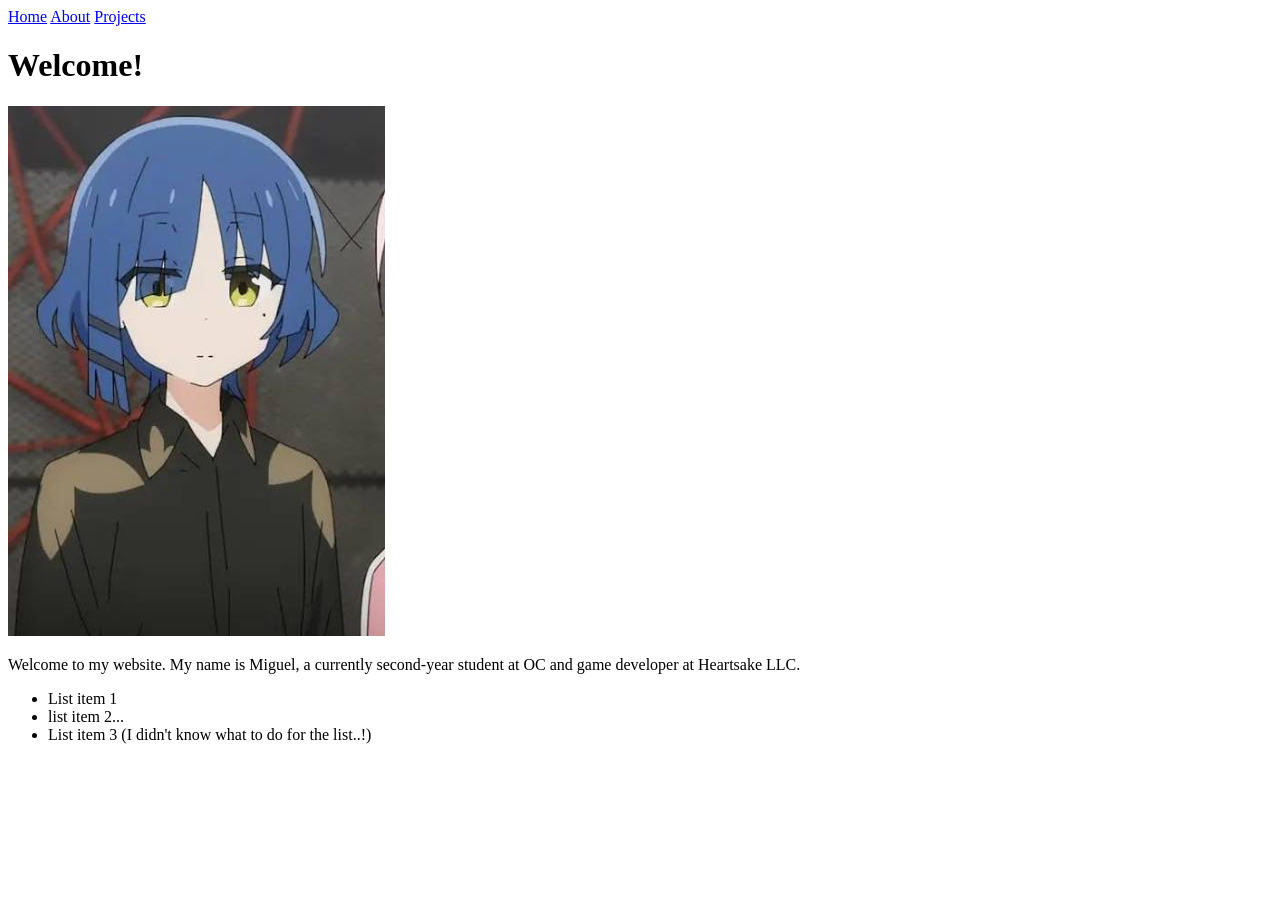
==== index.html @ 39261c15 "Write home page HTML and import images" ====
<!DOCTYPE html>
<html lang="en">
<head>
    <meta charset="UTF-8">
    <meta name="viewport" content="width=device-width, initial-scale=1.0">
    <title>Home</title>
</head>
<body>
    <nav>
        <a href="index.html">Home</a>
        <a href="about.html">About</a>
        <a href="projects.html">Projects</a>
    </nav>
    <h1>Welcome!</h1>
    <img src="images/ryo.jpg" alt="ryo yamada from bocchi the rock">
    <p>Welcome to my website. My name is Miguel, a currently second-year student at OC and game developer at Heartsake LLC.</p>
    <ul>
        <li>List item 1</li>
        <li>list item 2...</li>
        <li>List item 3 (I didn't know what to do for the list..!)</li>
    </ul>
</body>
</html>
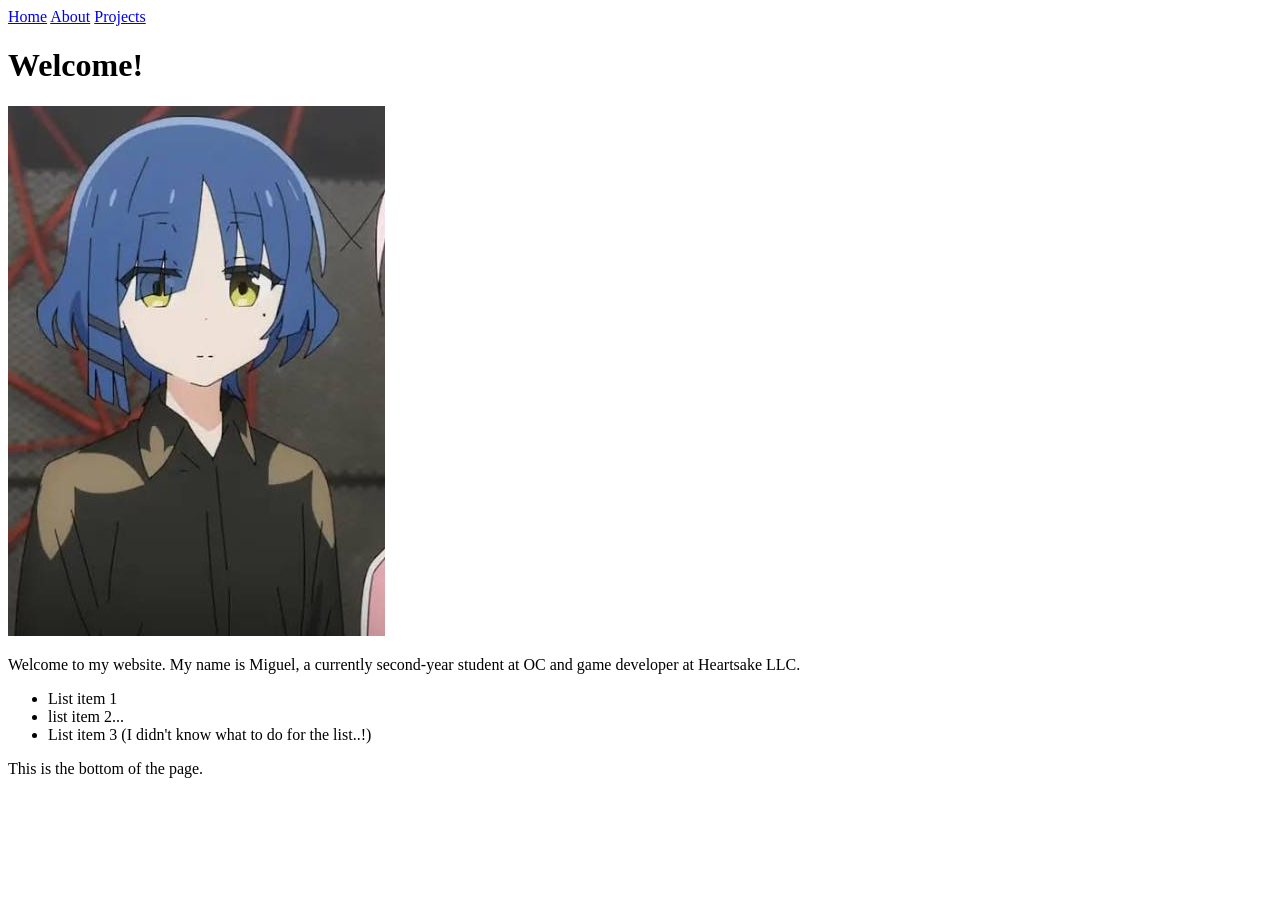
==== commit 7e016dbd: "Resolve missing features of website (header, main, footer tags, figure caption, table header scopes)" ====
--- a/index.html
+++ b/index.html
@@ -1,23 +1,34 @@
 <!DOCTYPE html>
 <html lang="en">
+
 <head>
     <meta charset="UTF-8">
     <meta name="viewport" content="width=device-width, initial-scale=1.0">
     <title>Home</title>
 </head>
+
 <body>
-    <nav>
-        <a href="index.html">Home</a>
-        <a href="about.html">About</a>
-        <a href="projects.html">Projects</a>
-    </nav>
-    <h1>Welcome!</h1>
-    <img src="images/ryo.jpg" alt="ryo yamada from bocchi the rock">
-    <p>Welcome to my website. My name is Miguel, a currently second-year student at OC and game developer at Heartsake LLC.</p>
-    <ul>
-        <li>List item 1</li>
-        <li>list item 2...</li>
-        <li>List item 3 (I didn't know what to do for the list..!)</li>
-    </ul>
+    <header>
+        <nav>
+            <a href="index.html">Home</a>
+            <a href="about.html">About</a>
+            <a href="projects.html">Projects</a>
+        </nav>
+        <h1>Welcome!</h1>
+    </header>
+    <main>
+        <img src="images/ryo.jpg" alt="ryo yamada from bocchi the rock">
+        <p>Welcome to my website. My name is Miguel, a currently second-year student at OC and game developer at
+            Heartsake LLC.</p>
+        <ul>
+            <li>List item 1</li>
+            <li>list item 2...</li>
+            <li>List item 3 (I didn't know what to do for the list..!)</li>
+        </ul>
+    </main>
+    <footer>
+        <p>This is the bottom of the page.</p>
+    </footer>
 </body>
+
 </html>
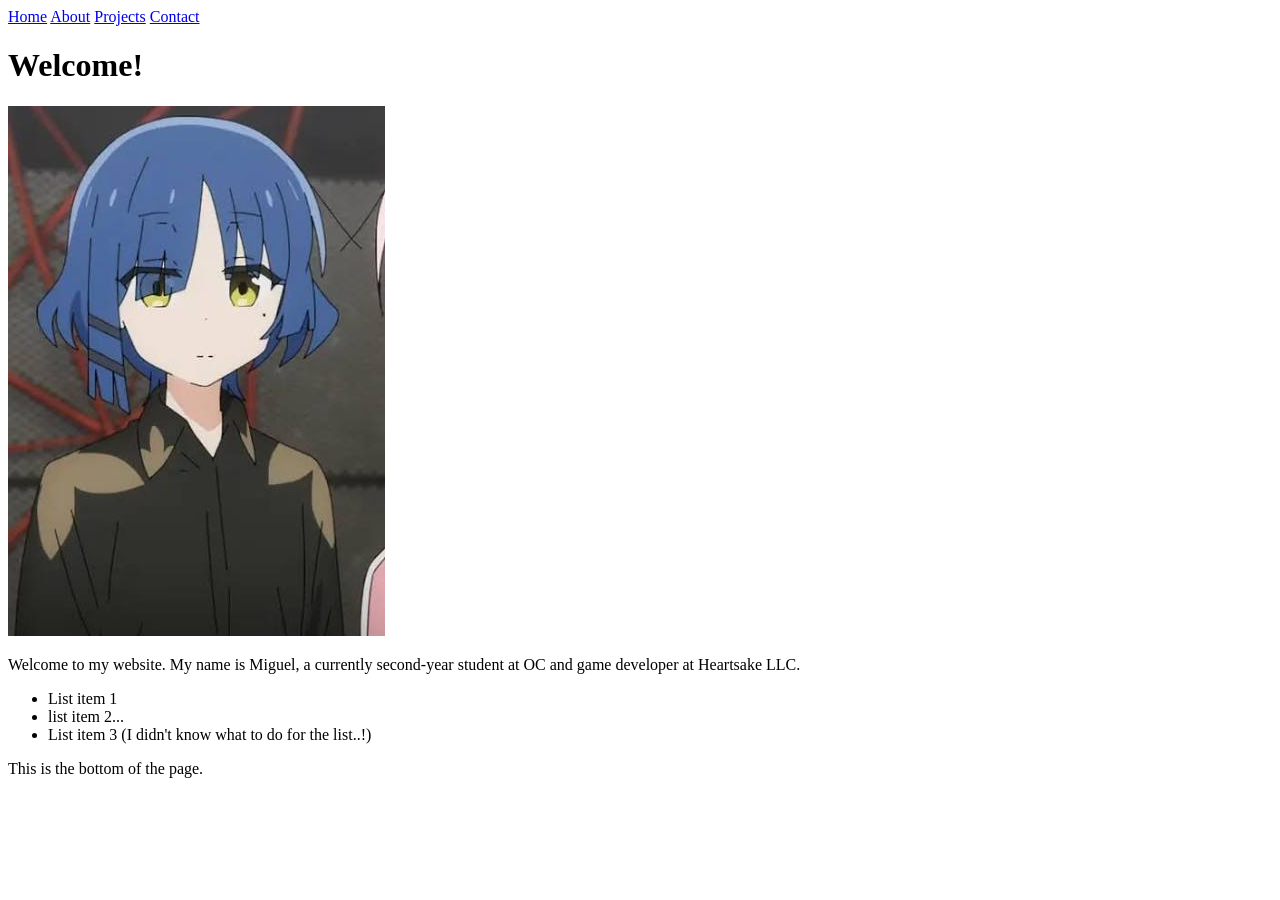
==== commit 3d657ad1: "Add stylesheet to website" ====
--- a/index.html
+++ b/index.html
@@ -5,6 +5,7 @@
     <meta charset="UTF-8">
     <meta name="viewport" content="width=device-width, initial-scale=1.0">
     <title>Home</title>
+    <link rel="stylesheet" href="css/style.css">
 </head>
 
 <body>
@@ -13,6 +14,7 @@
             <a href="index.html">Home</a>
             <a href="about.html">About</a>
             <a href="projects.html">Projects</a>
+            <a href="contact.html">Contact</a>
         </nav>
         <h1>Welcome!</h1>
     </header>
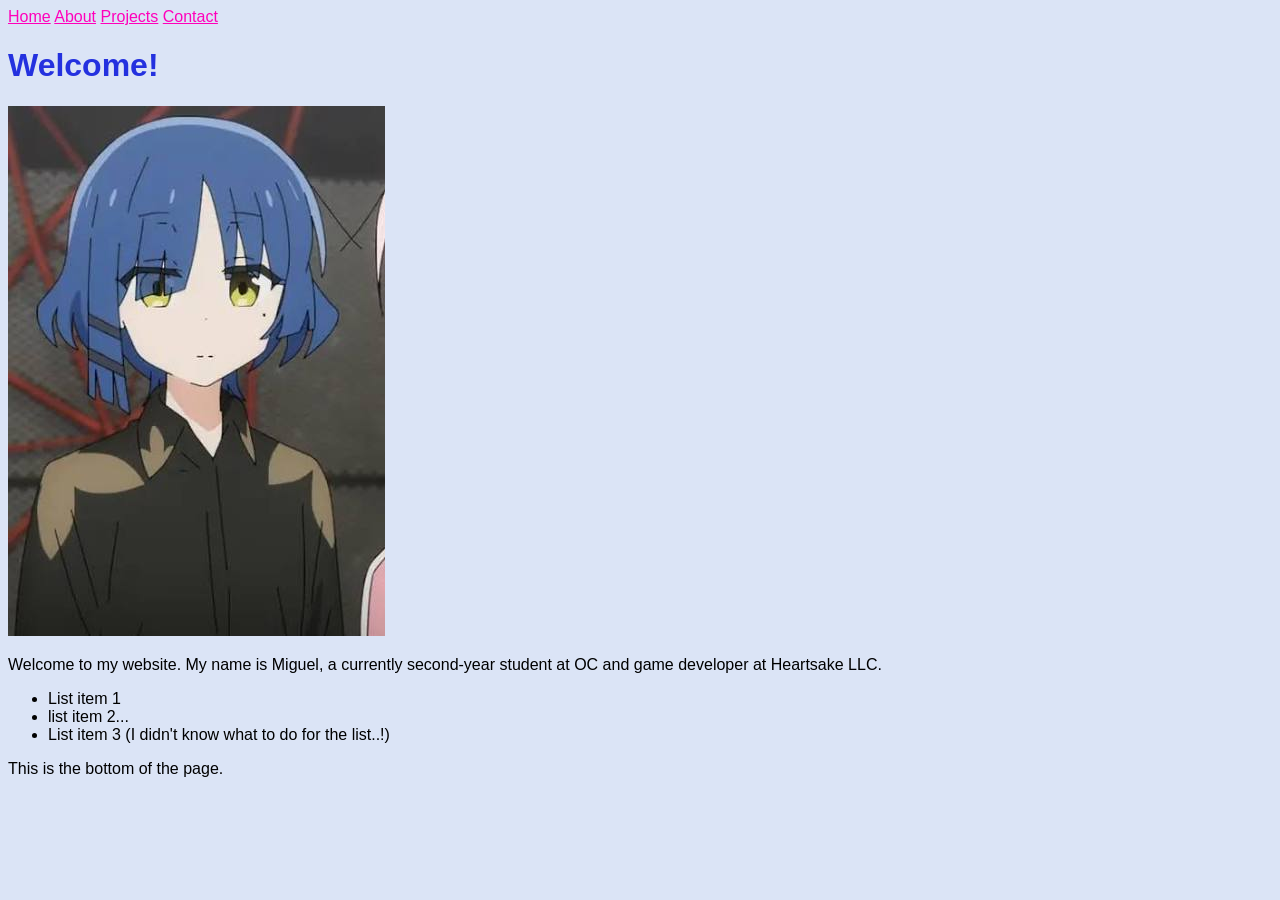
==== commit f81ffce6: "Fix linking to stylesheet" ====
--- a/index.html
+++ b/index.html
@@ -5,7 +5,7 @@
     <meta charset="UTF-8">
     <meta name="viewport" content="width=device-width, initial-scale=1.0">
     <title>Home</title>
-    <link rel="stylesheet" href="css/style.css">
+    <link rel="stylesheet" href="css/styles.css">
 </head>
 
 <body>
--- a/css/styles.css
+++ b/css/styles.css
@@ -0,0 +1,25 @@
+:root {
+--brand: #ff00bb;
+--secondary: #2431df;
+--tertiary:rgb(241, 229, 0);
+--mute:#ff0000;
+--bg:rgb(219, 228, 246);
+--space: 1rem;
+
+}
+body { 
+    background-color: var(--bg);
+    font-family: Arial, Helvetica, sans-serif;
+}
+
+a { color: var(--brand); }
+a:visited { color: var(--secondary); }
+h1 { color: var(--secondary); }
+
+a:hover {
+    color: var(--mute);
+ }
+
+a:focus {
+    color: var(--mute);
+ }
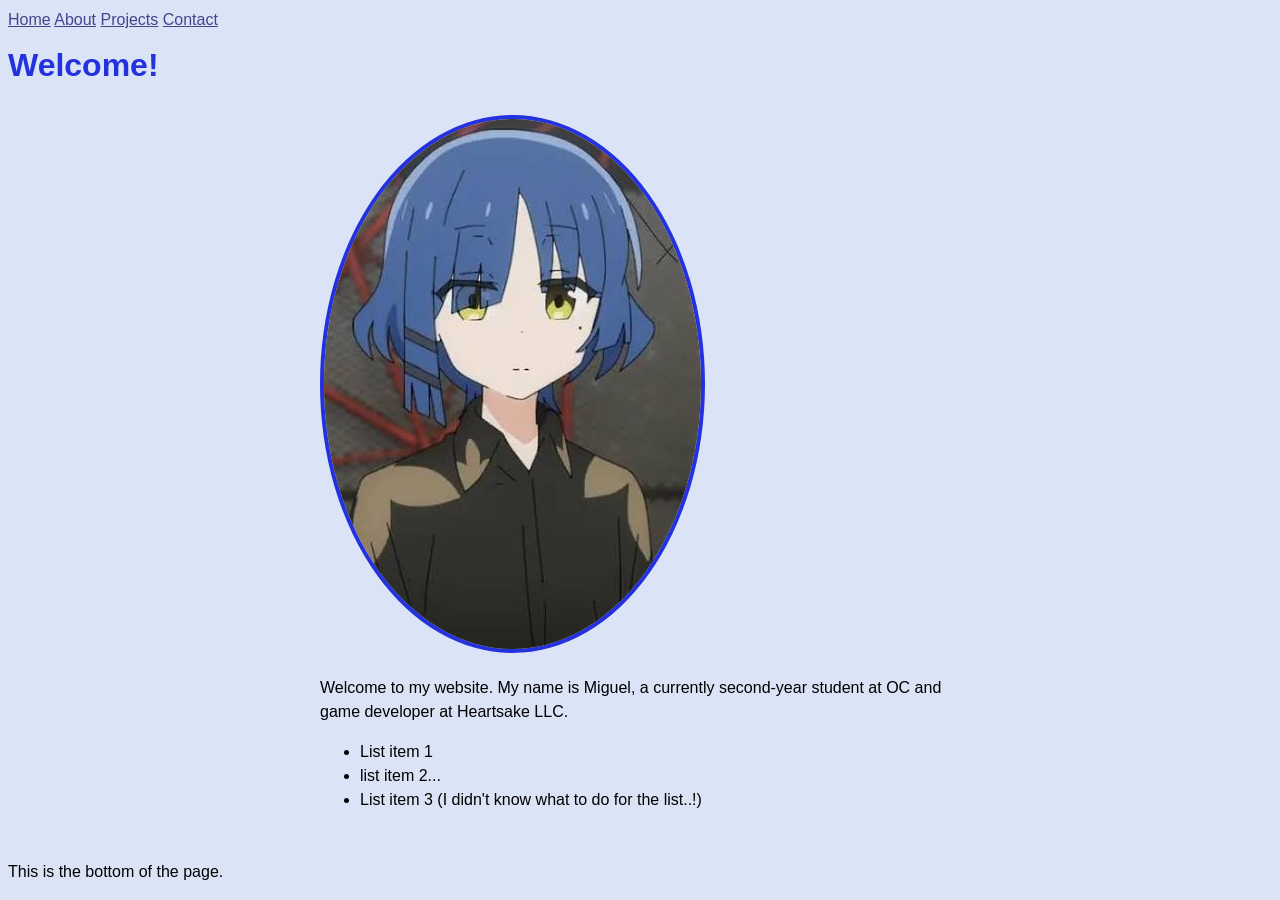
==== commit c111f477: "Progress on website stylesheet" ====
--- a/index.html
+++ b/index.html
@@ -19,7 +19,7 @@
         <h1>Welcome!</h1>
     </header>
     <main>
-        <img src="images/ryo.jpg" alt="ryo yamada from bocchi the rock">
+        <img src="images/ryo.jpg" id="front-image" alt="ryo yamada from bocchi the rock">
         <p>Welcome to my website. My name is Miguel, a currently second-year student at OC and game developer at
             Heartsake LLC.</p>
         <ul>
--- a/css/styles.css
+++ b/css/styles.css
@@ -1,25 +1,84 @@
 :root {
---brand: #ff00bb;
---secondary: #2431df;
---tertiary:rgb(241, 229, 0);
---mute:#ff0000;
---bg:rgb(219, 228, 246);
---space: 1rem;
-
-}
-body { 
-    background-color: var(--bg);
-    font-family: Arial, Helvetica, sans-serif;
+    --brand: #2431df;
+    --secondary: #41468f;
+    --tertiary: #212a9f;
+    --focused: #ececec;
+    --space: 1rem;
 }
 
-a { color: var(--brand); }
-a:visited { color: var(--secondary); }
-h1 { color: var(--secondary); }
+*, *::before, *::after { box-sizing: border-box; }
+
+main {
+    max-width: 42rem;
+    margin: 0 auto;
+    padding: var(--space);
+}
+
+body {
+    background-color: rgb(219, 228, 246);
+    font-family: Arial, Helvetica, sans-serif;
+    line-height:1.5rem;
+}
+
+a {
+    color: var(--secondary);
+}
+
+a:visited {
+    color: var(--tertiary);
+}
+
+h1 {
+    color: var(--brand);
+    font-size:2rem;
+}
+
+h2 {
+    color: var(--secondary);
+    font-style: italic;
+    font-size:1.75rem;
+}
+
+strong {
+    color: var(--brand);
+}
+
+label {
+    color: var(--tertiary);
+}
+
+legend {
+    color: var(--tertiary);
+}
+
+#front-image {
+    border-radius: 100%;
+    border: 0.3rem solid var(--brand)
+}
+
+.large-image {
+    max-width: 500px;
+
+    border-radius: 1%;
+    border: 0.2rem solid var(--tertiary)
+}
 
 a:hover {
-    color: var(--mute);
- }
+    background-color: var(--focused);
+}
 
 a:focus {
-    color: var(--mute);
- }+    background-color: var(--focused);
+}
+
+input:hover {
+    background-color: var(--focused);
+}
+
+input:focus {
+    background-color: var(--focused);
+}
+
+input[type="email"] {
+    font-style: italic;
+}
